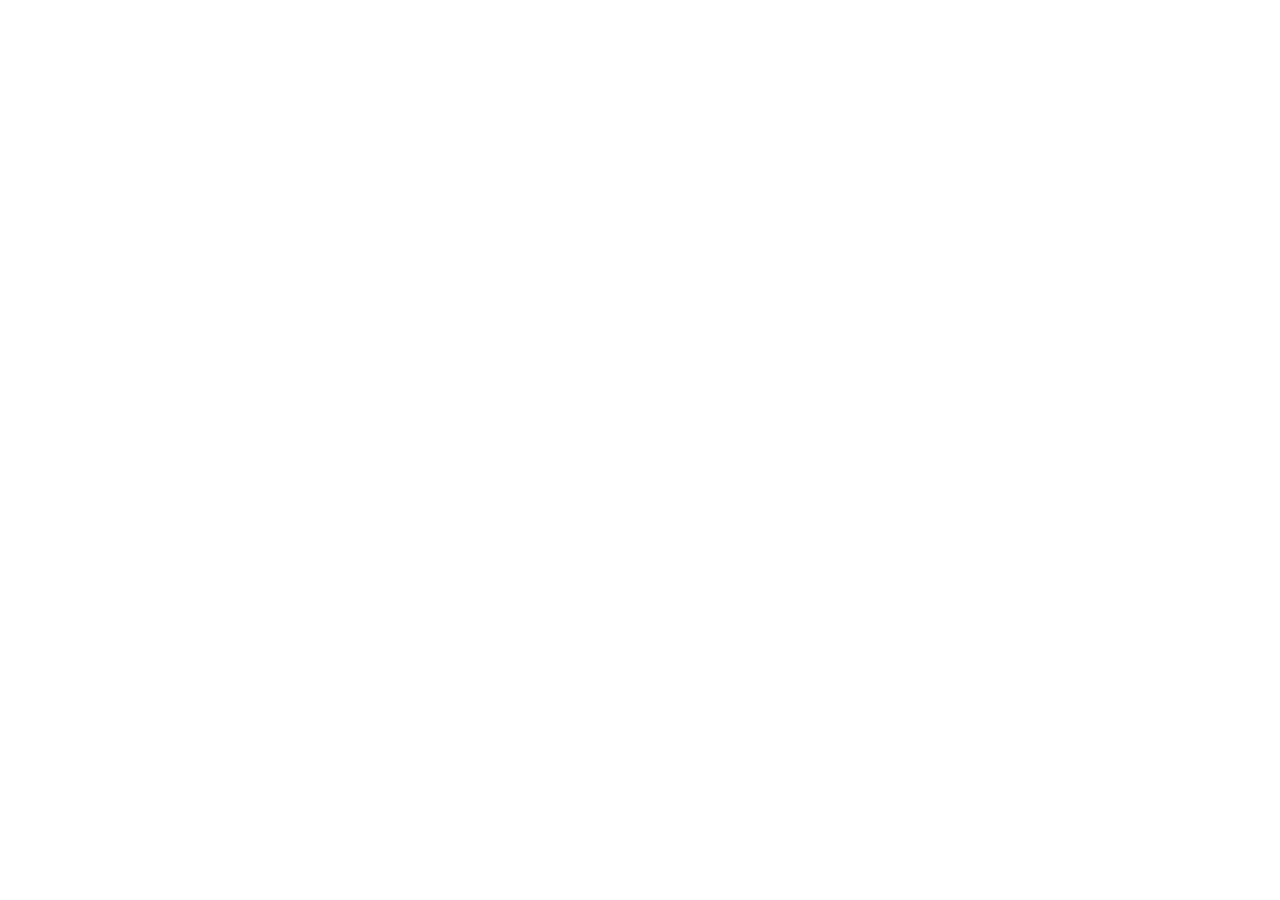
==== web/index.html @ b307f5e6 "Initial commit" ====
<!DOCTYPE html>
<html>
<head>
  <!--
    If you are serving your web app in a path other than the root, change the
    href value below to reflect the base path you are serving from.

    The path provided below has to start and end with a slash "/" in order for
    it to work correctly.

    For more details:
    * https://developer.mozilla.org/en-US/docs/Web/HTML/Element/base

    This is a placeholder for base href that will be replaced by the value of
    the `--base-href` argument provided to `flutter build`.
  -->
  <base href="$FLUTTER_BASE_HREF">

  <meta charset="UTF-8">
  <meta content="IE=Edge" http-equiv="X-UA-Compatible">
  <meta name="description" content="Helper of CCO">

  <!-- iOS meta tags & icons -->
  <meta name="apple-mobile-web-app-capable" content="yes">
  <meta name="apple-mobile-web-app-status-bar-style" content="black">
  <meta name="apple-mobile-web-app-title" content="cco_helper_v2">
  <link rel="apple-touch-icon" href="icons/Icon-192.png">

  <!-- Favicon -->
  <link rel="icon" type="image/png" href="favicon.png"/>

  <title>cco_helper_v2</title>
  <link rel="manifest" href="manifest.json">
</head>
<body>
  <script src="flutter_bootstrap.js" async></script>
</body>
</html>
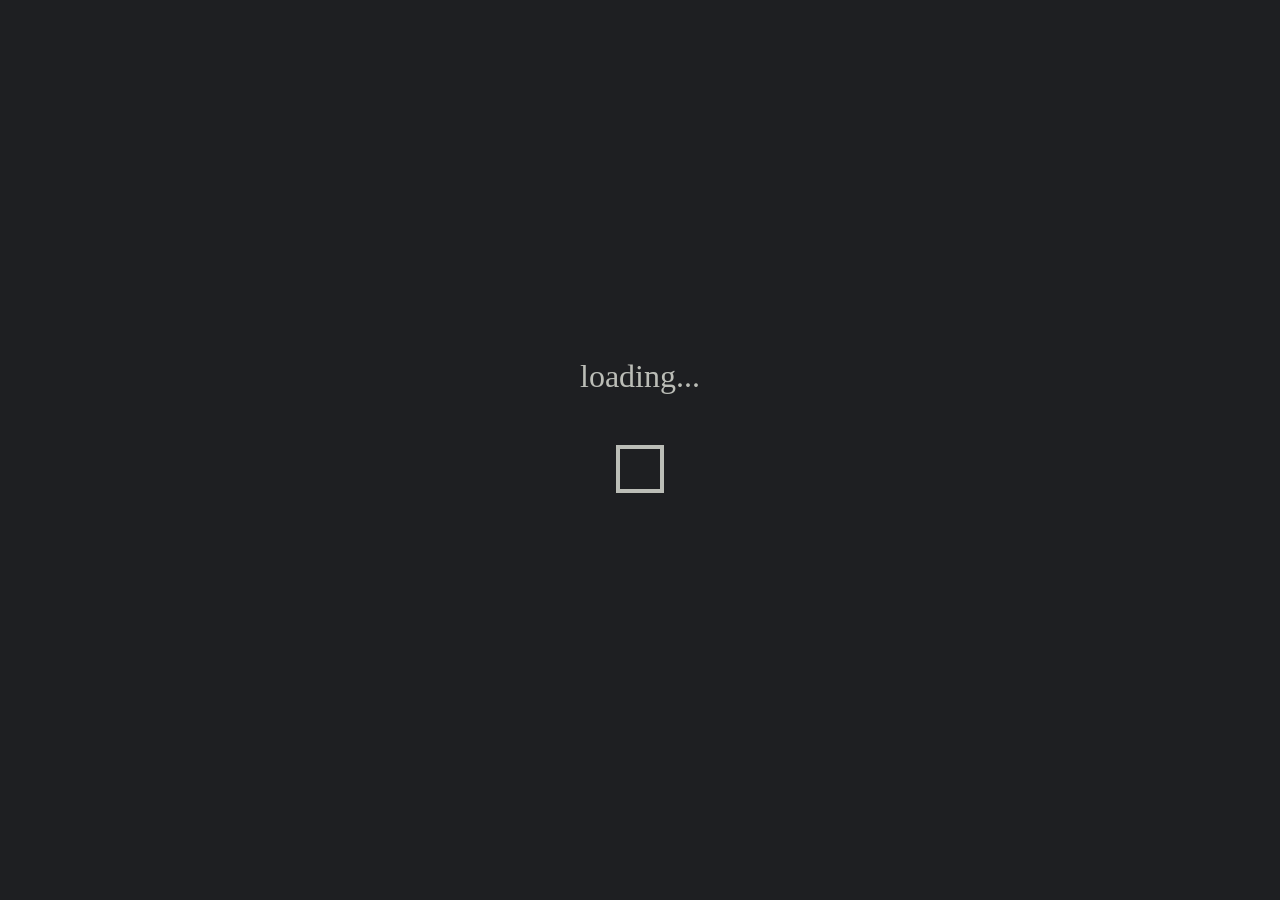
==== commit e03b4596: "update" ====
--- a/web/index.html
+++ b/web/index.html
@@ -14,7 +14,7 @@
     This is a placeholder for base href that will be replaced by the value of
     the `--base-href` argument provided to `flutter build`.
   -->
-  <base href="$FLUTTER_BASE_HREF">
+  <base href="">
 
   <meta charset="UTF-8">
   <meta content="IE=Edge" http-equiv="X-UA-Compatible">
@@ -29,10 +29,43 @@
   <!-- Favicon -->
   <link rel="icon" type="image/png" href="favicon.png"/>
 
+  <link rel="stylesheet" type="text/css" href="styles.css" />
+
   <title>cco_helper_v2</title>
   <link rel="manifest" href="manifest.json">
 </head>
 <body>
   <script src="flutter_bootstrap.js" async></script>
+  <script>
+    window.addEventListener('load', function(ev) {
+      // Download main.dart.js
+      _FlutterLoader.load({
+        serviceWorker: {
+          serviceWorkerVersion: serviceWorkerVersion,
+        },
+        onEntrypointLoaded: function(engineInitializer) {
+            let config = { renderer: 'html' };
+            engineInitializer.initializeEngine(config).then(function(appRunner) {
+                appRunner.runApp();
+            });
+        }
+      });
+    });
+
+  </script>
+  <div class="loader-wrapper">
+    <div class="col" style="text-align:center">
+      <span style="color:#BBBDB7;font-size: 32px">loading...</span>
+      <div class="wrap" style="margin: 50px">
+        <span class="loader"><span class="loader-inner"></span></span>
+      </div>
+    </div>
+  </div>
+
+  <script>
+    $(window).on("load",function(){
+      $(".loader-wrapper").fadeOut("slow");
+    });
+  </script>
 </body>
 </html>
--- a/web/styles.css
+++ b/web/styles.css
@@ -0,0 +1,55 @@
+body {
+  margin: 0;
+  padding: 0;
+  width:100vw;
+  height: 100vh;
+  background-color: #1E1F22;
+}
+.content {
+  display: flex;
+  justify-content: center;
+  align-items: center;
+  width:100%;
+  height:100%;
+}
+.loader-wrapper {
+  width: 100%;
+  height: 100%;
+  position: absolute;
+  top: 0;
+  left: 0;
+  background-color: #1E1F22;
+  display:flex;
+  justify-content: center;
+  align-items: center;
+}
+.loader {
+  display: inline-block;
+  width: 40px;
+  height: 40px;
+  position: relative;
+  border: 4px solid #BBBDB7;
+  animation: loader 2s infinite ease;
+}
+.loader-inner {
+  vertical-align: top;
+  display: inline-block;
+  width: 100%;
+  background-color: #BBBDB7;
+  animation: loader-inner 2s infinite ease-in;
+}
+@keyframes loader {
+  0% { transform: rotate(0deg);}
+  25% { transform: rotate(180deg);}
+  50% { transform: rotate(180deg);}
+  75% { transform: rotate(360deg);}
+  100% { transform: rotate(360deg);}
+}
+
+@keyframes loader-inner {
+  0% { height: 0%;}
+  25% { height: 0%;}
+  50% { height: 100%;}
+  75% { height: 100%;}
+  100% { height: 0%;}
+}
